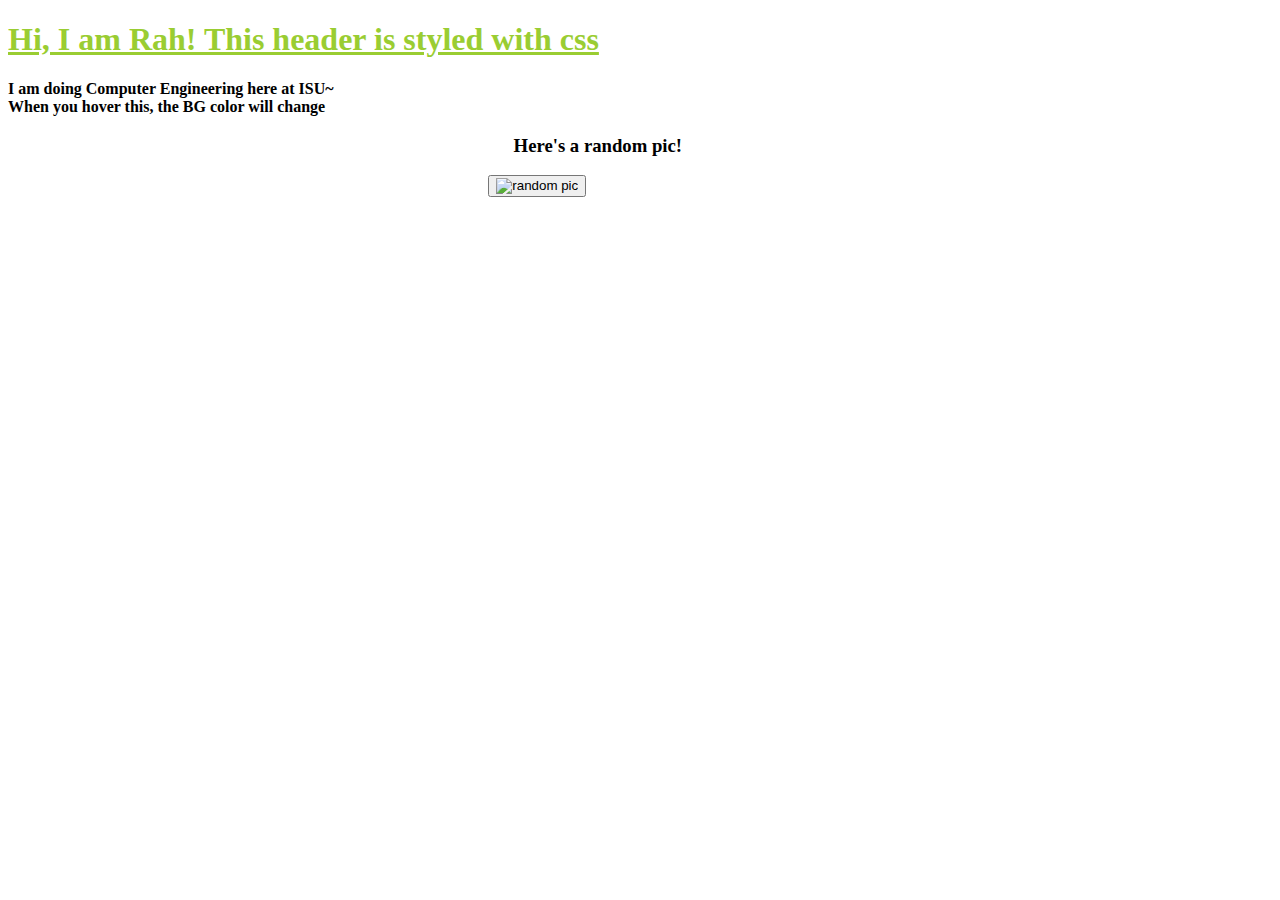
==== pages/rah.html @ af9d5139 "test" ====
<!DOCTYPE html>
<html lang="en">
<head>
    <meta charset="UTF-8">
    <meta name="viewport" content="width=device-width, initial-scale=1.0">
    <link rel="stylesheet" href="../styling/rahstyles.css">
    <title>Basic intro website</title>
</head>
<body>
    <h1>Hi, I am Rah! This header is styled with css</h1>

    <p><b>I am doing Computer Engineering here at ISU~ <br>
        When you hover this, the BG color will change
    </b></p>

    <p style="color: blue"></p>
    <div style="justify-content: center;">
        <h3 style="padding-left: 40%;">Here's a random pic!</h3>
        <button type="aa" style="margin-left: 38%;"/ >
            <img src="https://picsum.photos/200" alt="random pic">
        </button>
    </div>

</body>
---- styling/rahstyles.css ----
h1{
    text-decoration: underline;
    color: yellowgreen;
}

p :hover{
    background-color: bisque;
}
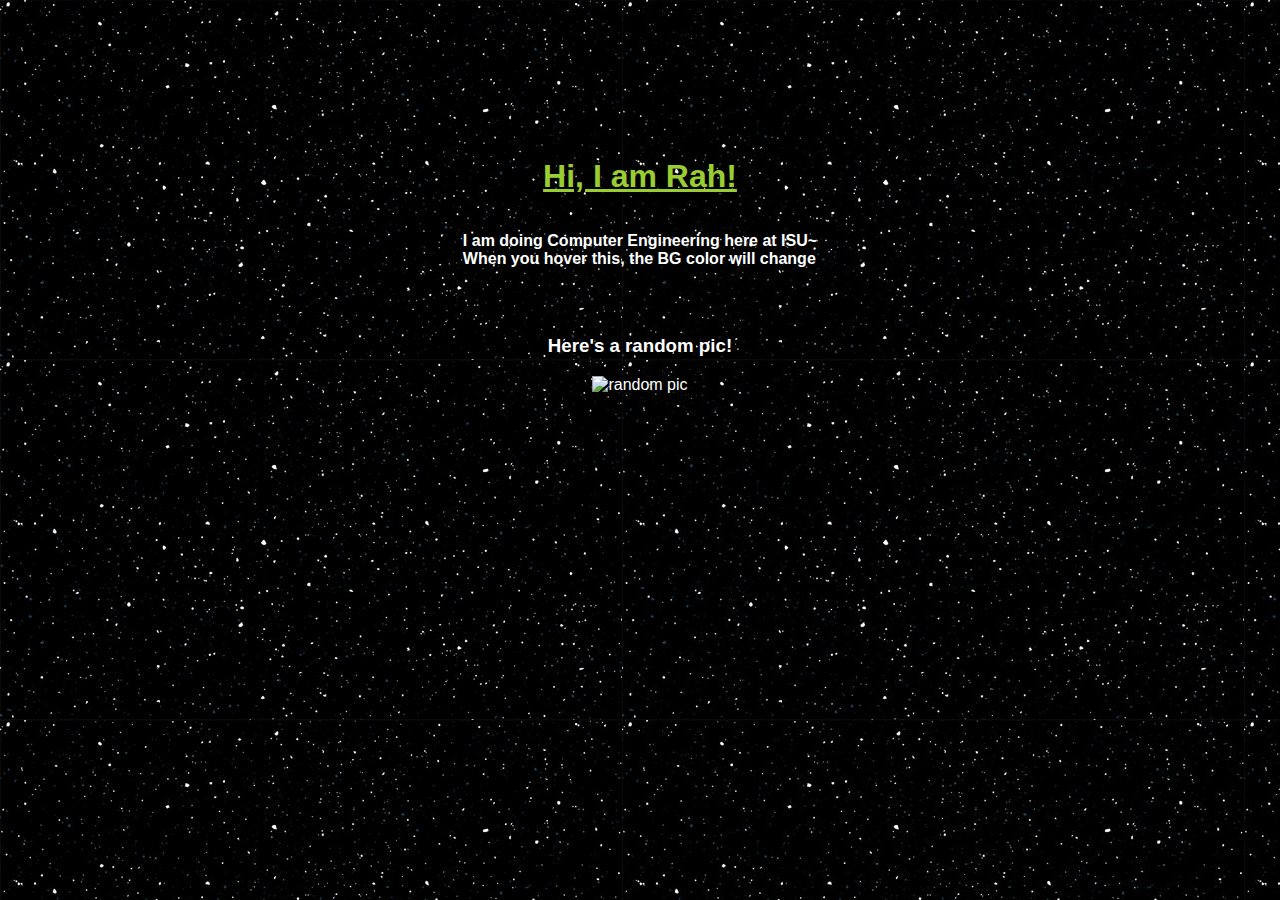
==== commit f1501d74: "update" ====
--- a/pages/rah.html
+++ b/pages/rah.html
@@ -7,20 +7,24 @@
     <title>Basic intro website</title>
 </head>
 <body>
-    <h1>Hi, I am Rah! This header is styled with css</h1>
+    <div class="top-container">
+        
+        <h1 style="align-items: center;">Hi, I am Rah!</h1>
+    </div>
+    <div class="container">
+    
+        <p><b>I am doing Computer Engineering here at ISU~ <br>
+            When you hover this, the BG color will change
+        </b></p>
+    
+        <p style="color: blue"></p>
 
-    <p><b>I am doing Computer Engineering here at ISU~ <br>
-        When you hover this, the BG color will change
-    </b></p>
-
-    <p style="color: blue"></p>
-    <div style="justify-content: center;">
-        <h3 style="padding-left: 40%;">Here's a random pic!</h3>
-        <button type="aa" style="margin-left: 38%;"/ >
+        <h3>Here's a random pic!</h3>
+        <div class="middle">
             <img src="https://picsum.photos/200" alt="random pic">
-        </button>
+        </div>
     </div>
-
+        
 </body>
 
 
--- a/styling/rahstyles.css
+++ b/styling/rahstyles.css
@@ -1,9 +1,40 @@
+body{
+    background-color: blanchedalmond;
+    background-image: url('../styling/bg.jpg');
+    color: white;
+    font-family: 'Segoe UI', Tahoma, Geneva, Verdana, sans-serif;
+}
 h1{
     text-decoration: underline;
     color: yellowgreen;
+    align-self: center;
+    margin-top: 150px;
 }
 
 p :hover{
-    background-color: bisque;
+    background-color: rgb(206, 255, 196);
 }
 
+.container{
+    display: flex;
+    flex-direction: column;
+    justify-content: center;
+}
+
+.container p{
+    align-self: center;
+}
+
+.container h3{
+    align-self: center;
+}
+
+.middle{
+    align-self: center;
+}
+
+
+.top-container{
+    display: flex;
+    justify-content: center;
+}